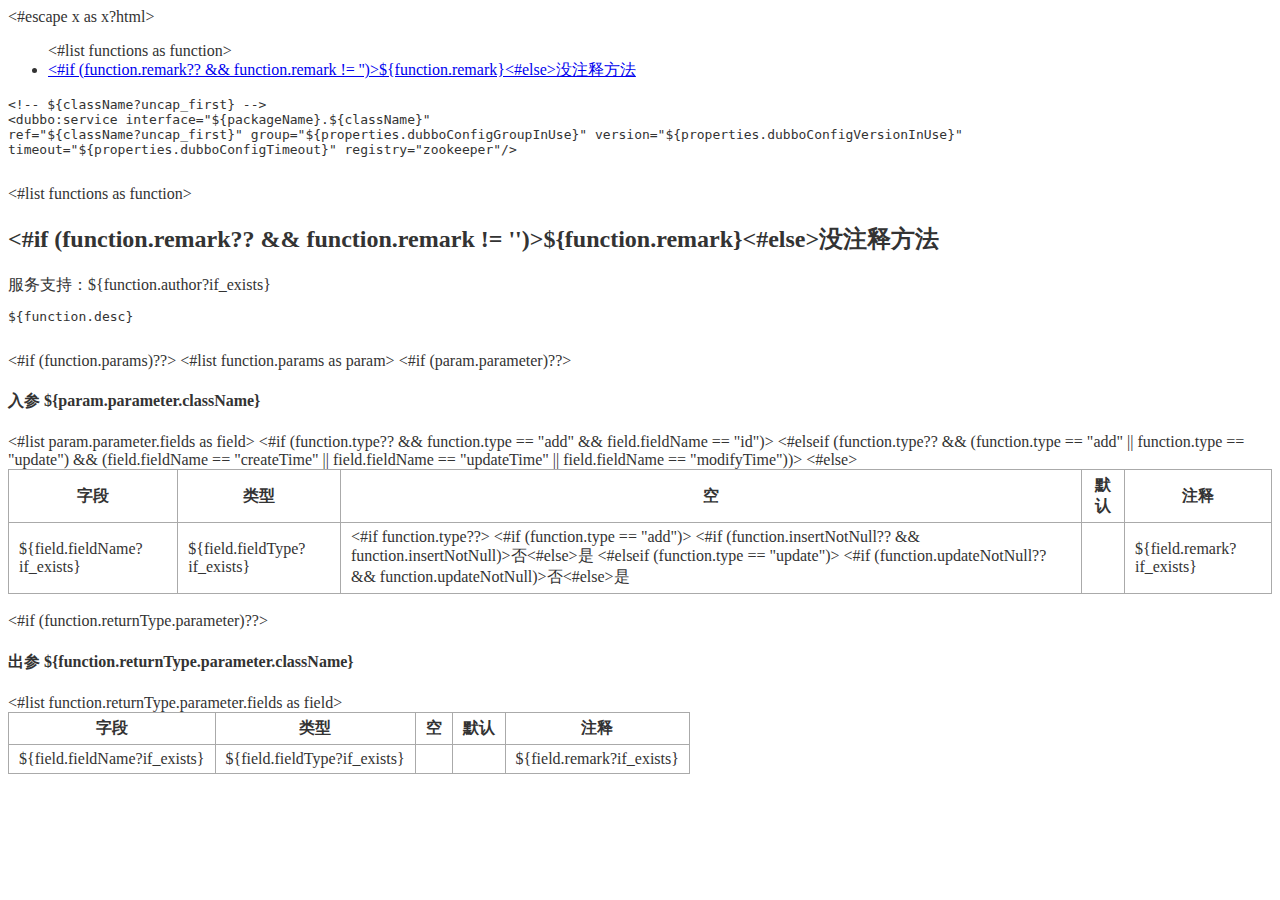
==== quick/docbuilder/src/main/template/api.html @ d922808c "文档生成" ====
<!DOCTYPE html>
<html lang="en">

<head>
    <meta charset="UTF-8">
    <meta name="viewport" content="width=device-width, initial-scale=1.0">
    <meta http-equiv="X-UA-Compatible" content="ie=edge">
    <title>Document</title>
    <style media="screen">
        body {
            color: #333333;
        }

        table {
            border: 1px solid #aaaaaa;
            border-collapse: collapse;
        }

        th,
        td {
            border: 1px solid #aaaaaa;
            padding: 5px 10px;
        }
    </style>
</head>

<body>
    <#escape x as x?html>
    <ul>
        <#list functions as function>
            <li><a href="#${function.name?if_exists}"><#if (function.remark?? && function.remark != '')>${function.remark}<#else>没注释方法</#if></a></li>
        </#list>
    </ul>

    <pre>
&lt;!-- ${className?uncap_first} --&gt;
&lt;dubbo:service interface="${packageName}.${className}"
ref="${className?uncap_first}" group="${properties.dubboConfigGroupInUse}" version="${properties.dubboConfigVersionInUse}"
timeout="${properties.dubboConfigTimeout}" registry="zookeeper"/&gt;
    </pre>

    <#list functions as function>
        <h2 id="${function.name?if_exists}"><#if (function.remark?? && function.remark != '')>${function.remark}<#else>没注释方法</#if></h2>
        服务支持：${function.author?if_exists}
        <pre>
${function.desc}
        </pre>
        <#if (function.params)??>
            <#list function.params as param>
                <#if (param.parameter)??>
                    <h4 id="${param.parameter.className}">入参 ${param.parameter.className}</h4>
                    <table>
                        <tr>
                            <th>字段</th>
                            <th>类型</th>
                            <th>空</th>
                            <th>默认</th>
                            <th>注释</th>
                        </tr>
                        <#list param.parameter.fields as field>
                            <#if (function.type?? && function.type == "add" && field.fieldName == "id")>

                            <#elseif (function.type?? && (function.type == "add" || function.type == "update") && (field.fieldName == "createTime" || field.fieldName == "updateTime" || field.fieldName == "modifyTime"))>

                            <#else>
                                <tr>
                                    <td>${field.fieldName?if_exists}</td>
                                    <td>${field.fieldType?if_exists}</td>
                                    <td>
                                        <#if function.type??>
                                            <#if (function.type == "add")>
                                                <#if (function.insertNotNull?? && function.insertNotNull)>否<#else>是</#if>
                                            <#elseif (function.type == "update")>
                                                <#if (function.updateNotNull?? && function.updateNotNull)>否<#else>是</#if>
                                            </#if>
                                        </#if>
                                    </td>
                                    <td></td>
                                    <td>${field.remark?if_exists}</td>
                                </tr>
                            </#if>
                        </#list>
                    </table>
                    <br/>
                </#if>
            </#list>
        </#if>

        <#if (function.returnType.parameter)??>
            <h4 id="${function.returnType.parameter.className}">出参 ${function.returnType.parameter.className}</h4>
            <table>
                <tr>
                    <th>字段</th>
                    <th>类型</th>
                    <th>空</th>
                    <th>默认</th>
                    <th>注释</th>
                </tr>
                <#list function.returnType.parameter.fields as field>
                    <tr>
                        <td>${field.fieldName?if_exists}</td>
                        <td>${field.fieldType?if_exists}</td>
                        <td></td>
                        <td></td>
                        <td>${field.remark?if_exists}</td>
                    </tr>
                </#list>
            </table>
            <br/>
        </#if>

    </#list>
    </#escape>
</body>

</html>
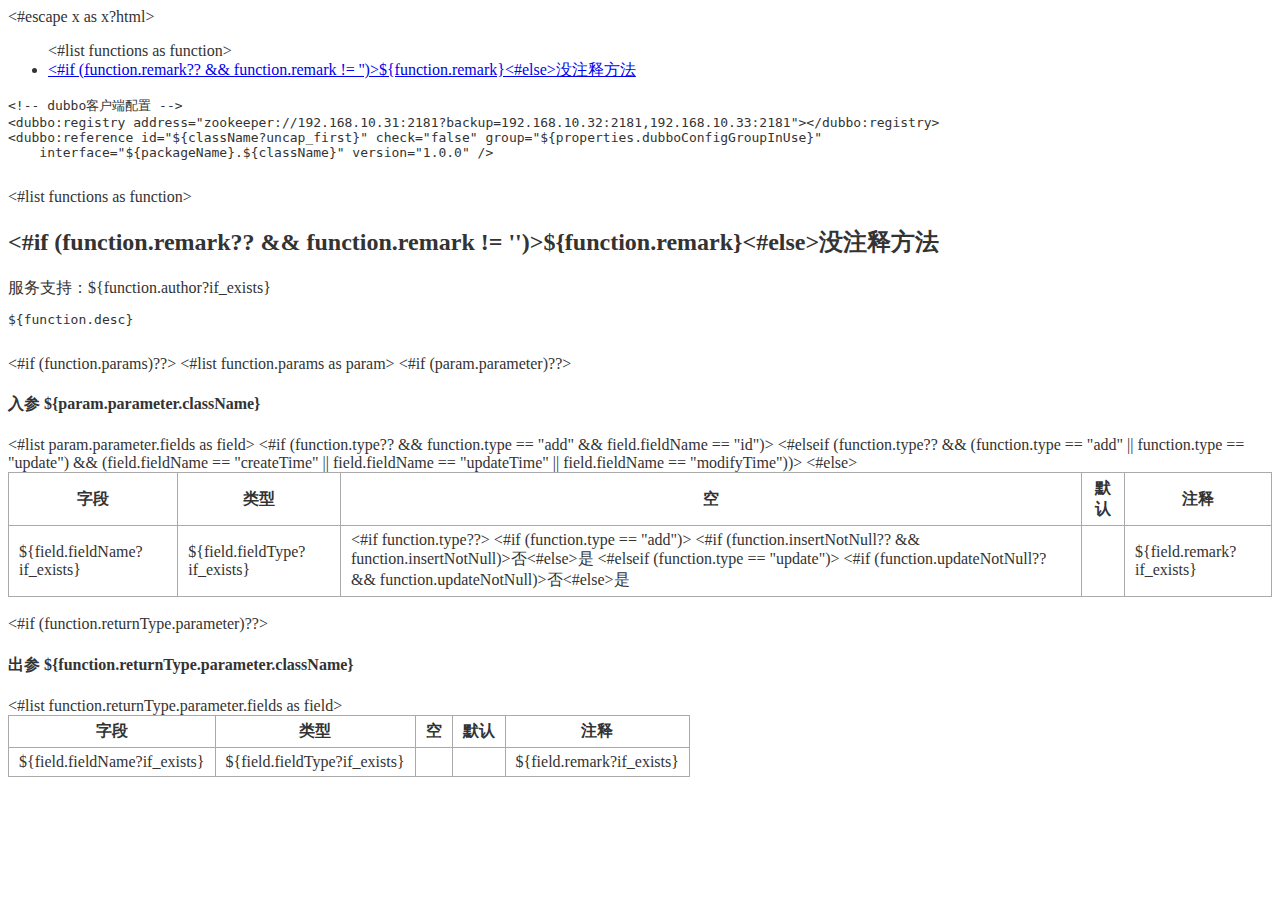
==== commit 875ca4af: "文档生成" ====
--- a/quick/docbuilder/src/main/template/api.html
+++ b/quick/docbuilder/src/main/template/api.html
@@ -33,10 +33,10 @@
     </ul>
 
     <pre>
-&lt;!-- ${className?uncap_first} --&gt;
-&lt;dubbo:service interface="${packageName}.${className}"
-ref="${className?uncap_first}" group="${properties.dubboConfigGroupInUse}" version="${properties.dubboConfigVersionInUse}"
-timeout="${properties.dubboConfigTimeout}" registry="zookeeper"/&gt;
+&lt;!-- dubbo客户端配置 --&gt;
+&lt;dubbo:registry address="zookeeper://192.168.10.31:2181?backup=192.168.10.32:2181,192.168.10.33:2181"&gt;&lt;/dubbo:registry&gt;
+&lt;dubbo:reference id="${className?uncap_first}" check="false" group="${properties.dubboConfigGroupInUse}"
+    interface="${packageName}.${className}" version="1.0.0" /&gt;
     </pre>
 
     <#list functions as function>
